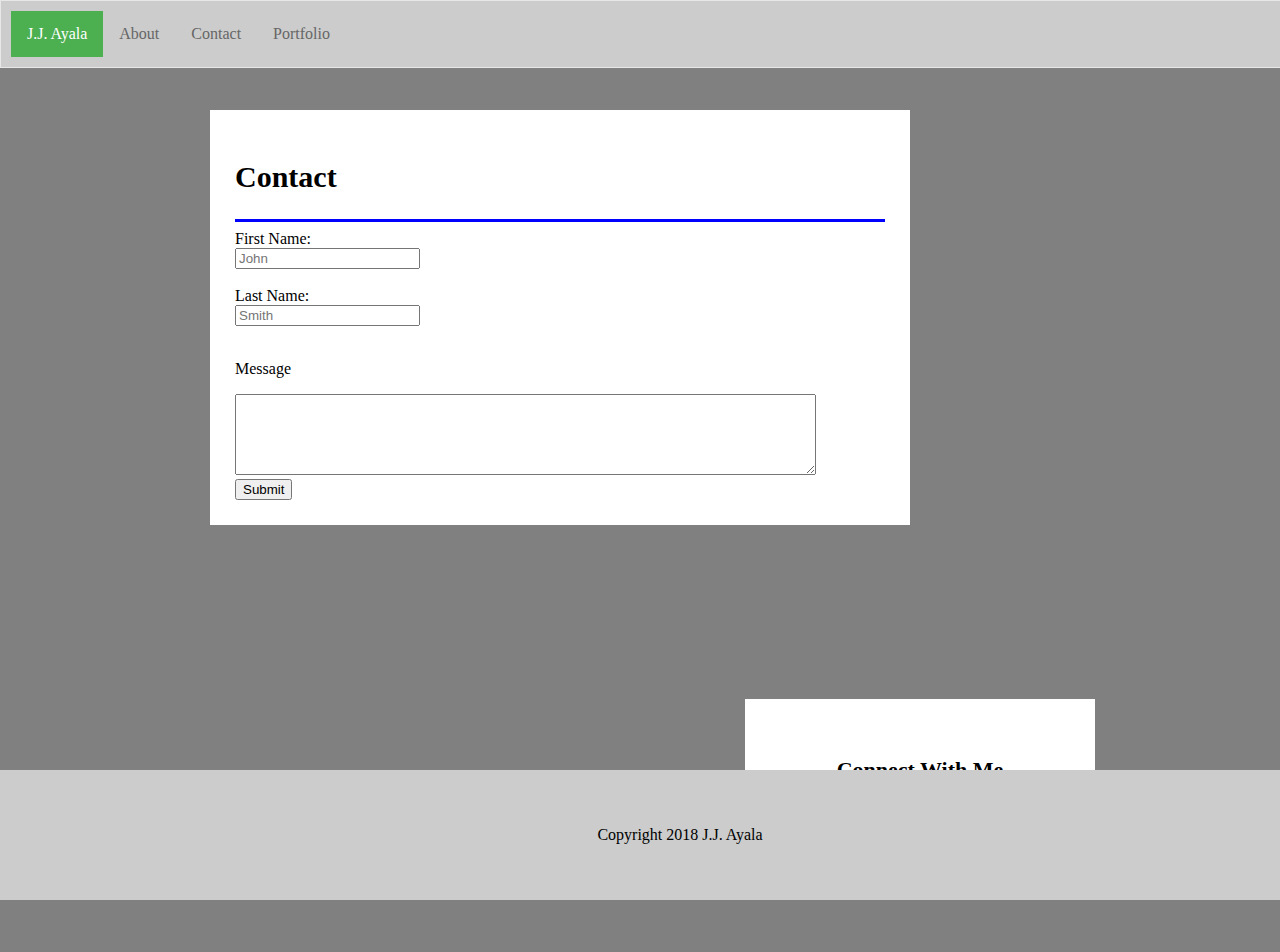
==== contact.html @ 715fad45 "Add files via upload" ====
<!DOCTYPE html>
<html lang="en-us">
<head>
	<title>J.J. Ayala</title>
<link rel="stylesheet" type="text/css" href="style.css" />
<link rel="stylesheet" href="https://maxcdn.bootstrapcdn.com/font-awesome/4.7.0/css/font-awesome.min.css">
</head>
<body>

<ul>
  <li><a class="active" href="#home">J.J. Ayala</a></li>
  <li><a href="#news">About</a></li>
  <li><a href="#contact">Contact</a></li>
  <li><a href="#about">Portfolio</a></li>
</ul>

<div>
    <aside>
      <h2>Contact</h2>
      <hr>

     <div>
    <form>
      <label for="first">First Name:</label>  
      <br>
        <input name="first" id="first" type="text" placeholder="John" required>
  </div>
      </label>

  <br>
  <div>
      <label for="last">Last Name:</label>
      <br>
        <input name="last" id="last" type="text" placeholder="Smith" required>
      <br>

      </label>
  <br>
  </div>

  <p>Message</p>

  <textarea rows="5" cols="70">
  
  </textarea>

<br>
<button class="button">Submit</button>
   </form>

    </aside>
   
</div>

<!-- <div> -->
	<section id="right">
    <h2 class="other">Connect With Me</h2>
      <hr>
    <a href="https://www.linkedin.com/in/jjayala83"><i class="fa fa-linkedin fa-3x" aria-hidden="true"></i></a>
    <a href="https://github.com"><i class="fa fa-github fa-3x" aria-hidden="true"></i></a>
    <a href="https://www.stackoverflow.com"><i class="fa fa-stack-overflow fa-3x" aria-hidden="true"></i></a>

  </section>

<!-- </div> -->

   <div class="footer">

     <p>Copyright 2018 J.J. Ayala</p>

   </div>
   





</body>

</html>
---- style.css ----
body {
	background-color: grey;
}

ul {
    list-style-type: none;
    margin: 0;
    padding: 0;
    overflow: hidden;
    border: 1px solid #e7e7e7;
    background-color: #f3f3f3;
    position: fixed;
  left: 0;
  top: 0;
  width: 100%;
  padding: 10px;
  clear: both;
  background: #ccc;
}

li {
    float: left;
}

li a {
    display: block;
    color: #666;
    text-align: center;
    padding: 14px 16px;
    text-decoration: none;
}

li a:hover:not(.active) {
    background-color: #ddd;
}

li a.active {
    color: white;
    background-color: #4CAF50;
}

.other {
	font-size: 22px;
}



h2 {
	font-weight: bold;
	font-size: 30px;
}

aside {
  float: left;
  height: 33%;
  width: 650px;
  padding: 25px;
  margin: 100px 50px 70px 200px;
  background: #fff;
  border: 2px solid grey;
}

#right {
  float: right;
  height: 33%;
  width: 270px;
  padding: 40px;
  margin: 100px 175px 50px 10px;
  background: #fff;
  border: 2px solid grey;
  text-align: center;
}

.footer {
  position: fixed;
  left: 0;
  bottom: 0;
  width: 100%;
  padding: 40px;
  clear: both;
  background: #ccc;
  text-align: center;
}

.profile {
	float: left;
	margin-right: 10px;
}


hr {
	border: 0;
    height: 0;
    border-bottom: 3px solid blue;
}
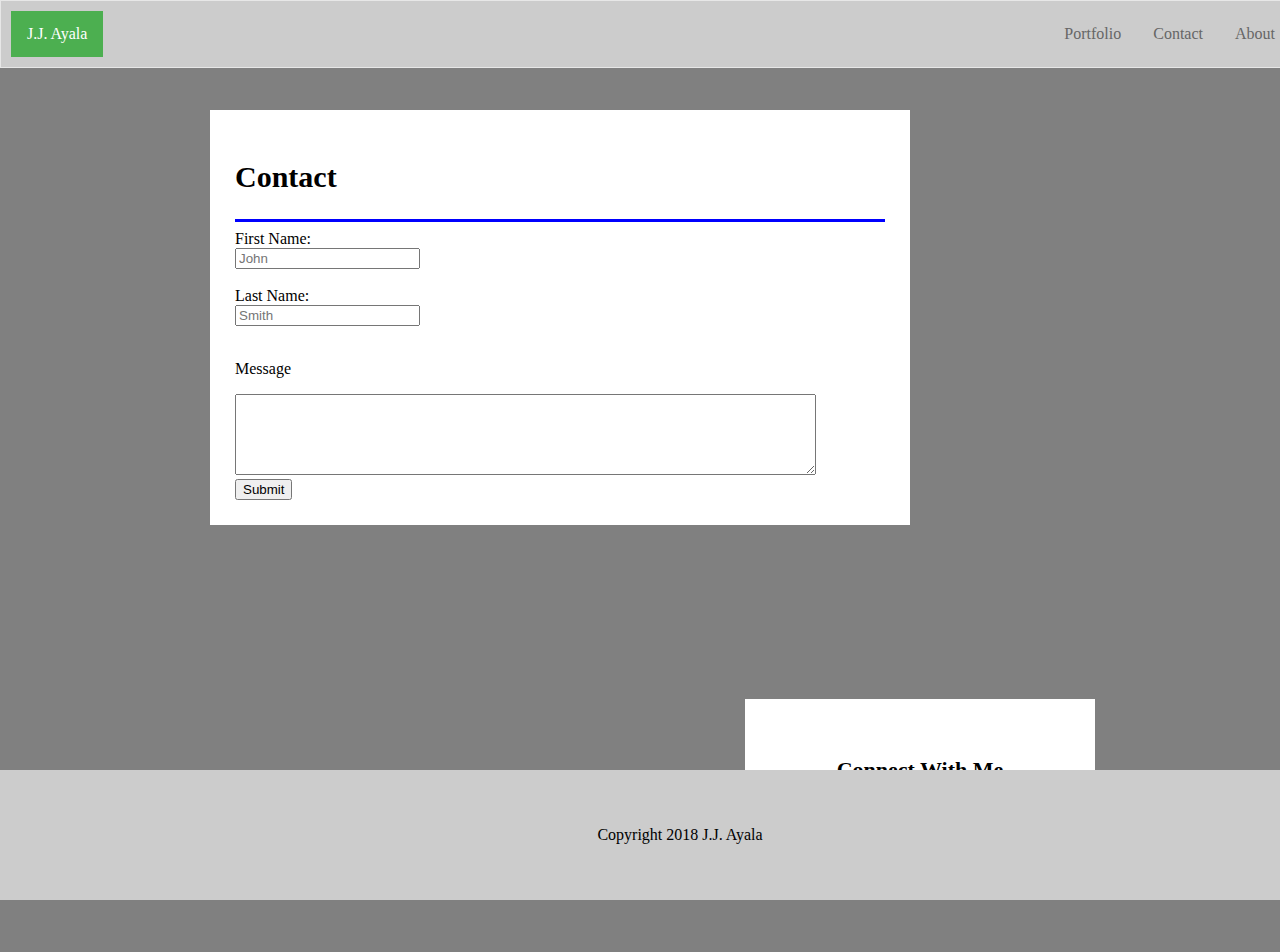
==== commit f664e100: "all finished" ====
--- a/contact.html
+++ b/contact.html
@@ -2,16 +2,20 @@
 <html lang="en-us">
 <head>
 	<title>J.J. Ayala</title>
-<link rel="stylesheet" type="text/css" href="style.css" />
+<link rel="stylesheet" type="text/css" href="contact.css" />
 <link rel="stylesheet" href="https://maxcdn.bootstrapcdn.com/font-awesome/4.7.0/css/font-awesome.min.css">
 </head>
 <body>
 
 <ul>
-  <li><a class="active" href="#home">J.J. Ayala</a></li>
-  <li><a href="#news">About</a></li>
-  <li><a href="#contact">Contact</a></li>
-  <li><a href="#about">Portfolio</a></li>
+ <div class="ok">
+  <li><a class="active" href="index.html">J.J. Ayala</a></li>
+ </div>
+ <div>
+  <li><a href="index.html">About</a></li>
+  <li><a href="contact.html">Contact</a></li>
+  <li><a href="portfolio.html">Portfolio</a></li>
+</div>
 </ul>
 
 <div>
--- a/contact.css
+++ b/contact.css
@@ -0,0 +1,99 @@
+body {
+	background-color: grey;
+}
+.ok {
+	float: left;
+}
+
+ul {
+    list-style-type: none;
+    margin: 0;
+    padding: 0;
+    overflow: hidden;
+    border: 1px solid #e7e7e7;
+    background-color: #f3f3f3;
+    position: fixed;
+  left: 0;
+  top: 0;
+  width: 100%;
+  padding: 10px;
+  clear: both;
+  background: #ccc;
+}
+
+li {
+    float: right;
+}
+
+li a {
+    display: block;
+    color: #666;
+    text-align: center;
+    padding: 14px 16px;
+    text-decoration: none;
+}
+
+li a:hover:not(.active) {
+    background-color: #ddd;
+}
+
+li a.active {
+    color: white;
+    background-color: #4CAF50;
+}
+
+.other {
+	font-size: 22px;
+}
+
+
+
+h2 {
+	font-weight: bold;
+	font-size: 30px;
+}
+
+aside {
+  float: left;
+  height: 33%;
+  width: 650px;
+  padding: 25px;
+  margin: 100px 50px 70px 200px;
+  background: #fff;
+  border: 2px solid grey;
+}
+
+#right {
+  float: right;
+  height: 33%;
+  width: 270px;
+  padding: 40px;
+  margin: 100px 175px 50px 10px;
+  background: #fff;
+  border: 2px solid grey;
+  text-align: center;
+}
+
+.footer {
+  position: fixed;
+  left: 0;
+  bottom: 0;
+  width: 100%;
+  padding: 40px;
+  clear: both;
+  background: #ccc;
+  text-align: center;
+}
+
+.profile {
+	float: left;
+	margin-right: 10px;
+}
+
+
+hr {
+	border: 0;
+    height: 0;
+    border-bottom: 3px solid blue;
+}
+
